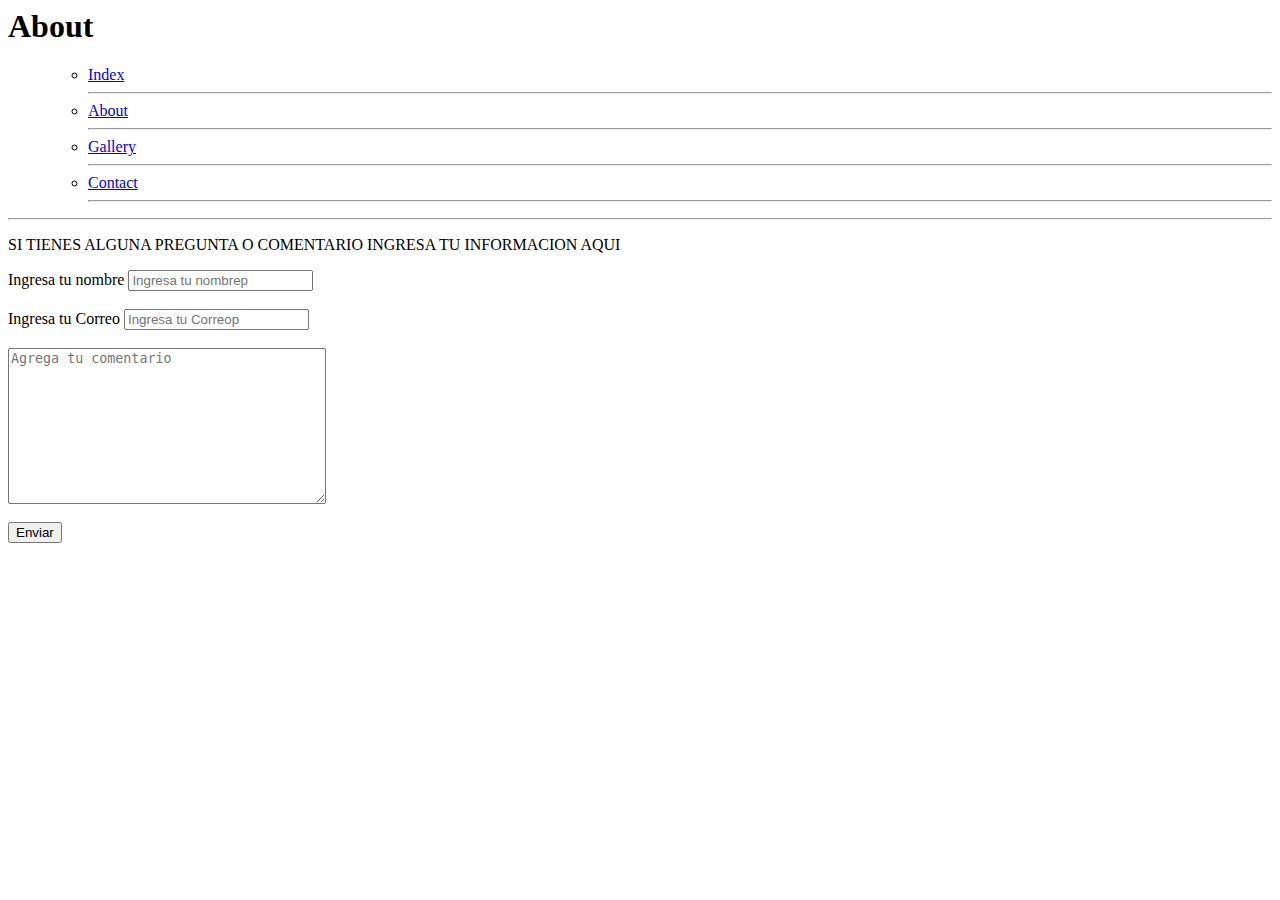
==== About.html @ 81a78b56 "Create About.html" ====
<html>
    <head>
        <link rel="stylesheet" href="Style.css">
        <link rel="icon" href="icono.png">
        <title>About</title>
    </head>
    <body>
        <h1>About</h1>
        <div class="menu">
            <menu>
                <ul>
                    <li><a href="Index.html">Index</a></li>
                    <hr>
                    <li><a href="About.html">About</a></li>
                    <hr>
                    <li><a href="Gallery.html">Gallery</a></li>
                    <hr>
                    <li><a href="Contact.html">Contact</a></li>
                    <hr>
                </ul>
            </menu></div>
        <hr>
        <form><!--AGEGA LA PREGUNTA Y COMENTARIO CON UN LABEL O INPUT--></form>
        <P>SI TIENES ALGUNA PREGUNTA O COMENTARIO INGRESA TU INFORMACION AQUI</P>
        <label>Ingresa tu nombre</label>
        <input type="text" placeholder="Ingresa tu nombrep"><br><br>
        <label>Ingresa tu Correo</label>
        <input type="email" placeholder="Ingresa tu Correop"><br><br>
        <textarea cols="37" rows="10" placeholder="Agrega tu comentario"></textarea><!--AGEGA UN AREA DE TEXTO-->
        <br><br>
        <input type="button" value="Enviar">
    </body>
</html>
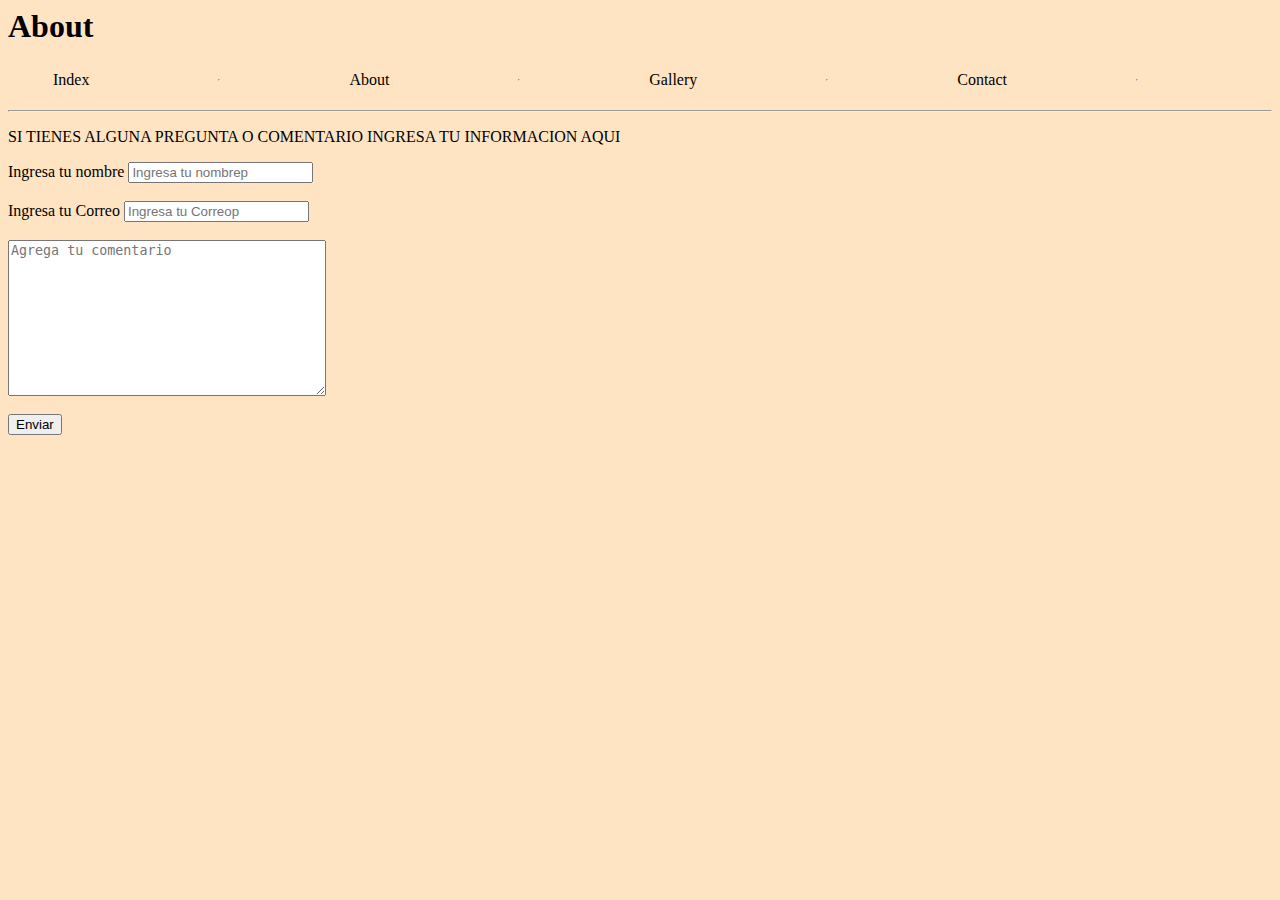
==== commit bd51e98f: "Update About.html" ====
--- a/About.html
+++ b/About.html
@@ -9,7 +9,7 @@
         <div class="menu">
             <menu>
                 <ul>
-                    <li><a href="Index.html">Index</a></li>
+                    <li><a href="index.html">Index</a></li>
                     <hr>
                     <li><a href="About.html">About</a></li>
                     <hr>
--- a/Style.css
+++ b/Style.css
@@ -0,0 +1,15 @@
+body{
+    background-color: bisque;
+}
+.menu ul{ 
+    display:flex;
+    flex-direction: row;
+    padding: 5px;
+}
+.menu a{
+text-decoration: none;
+color: black;
+}
+.menu li{
+    list-style: none;
+}